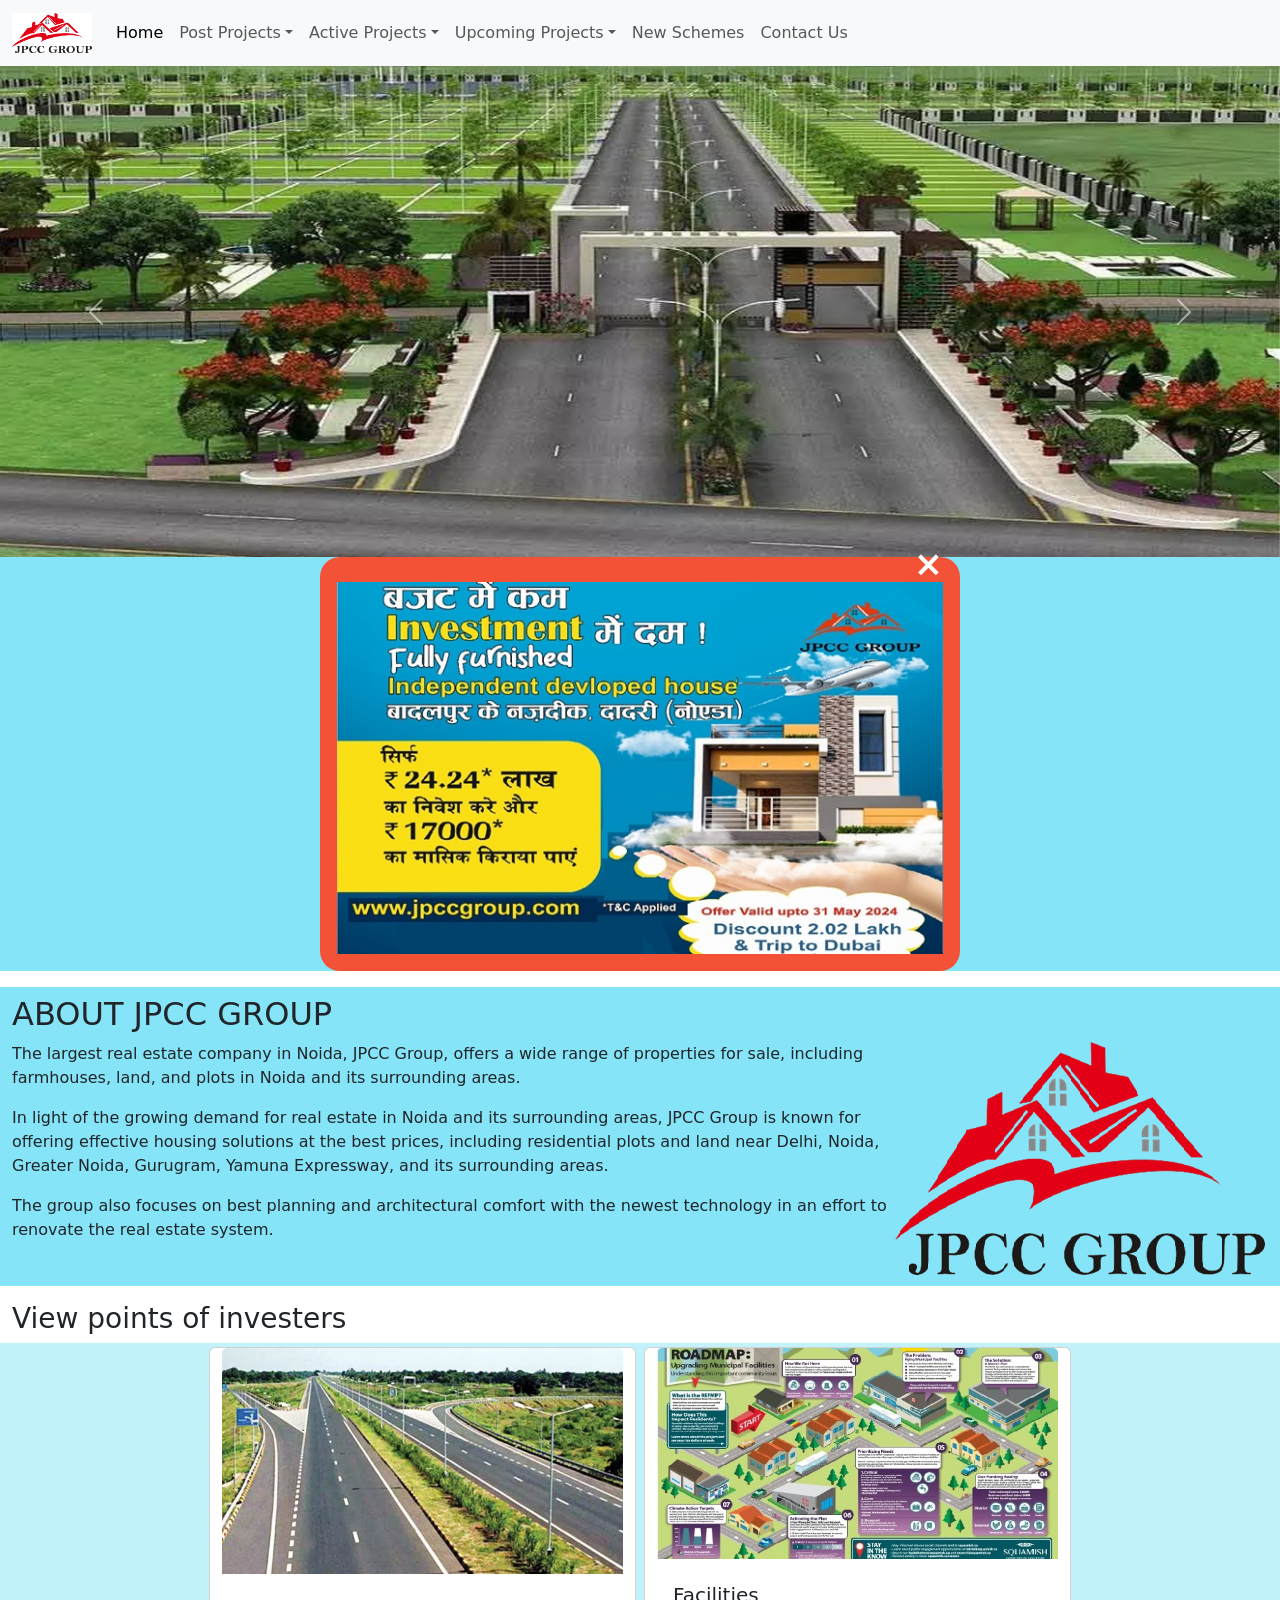
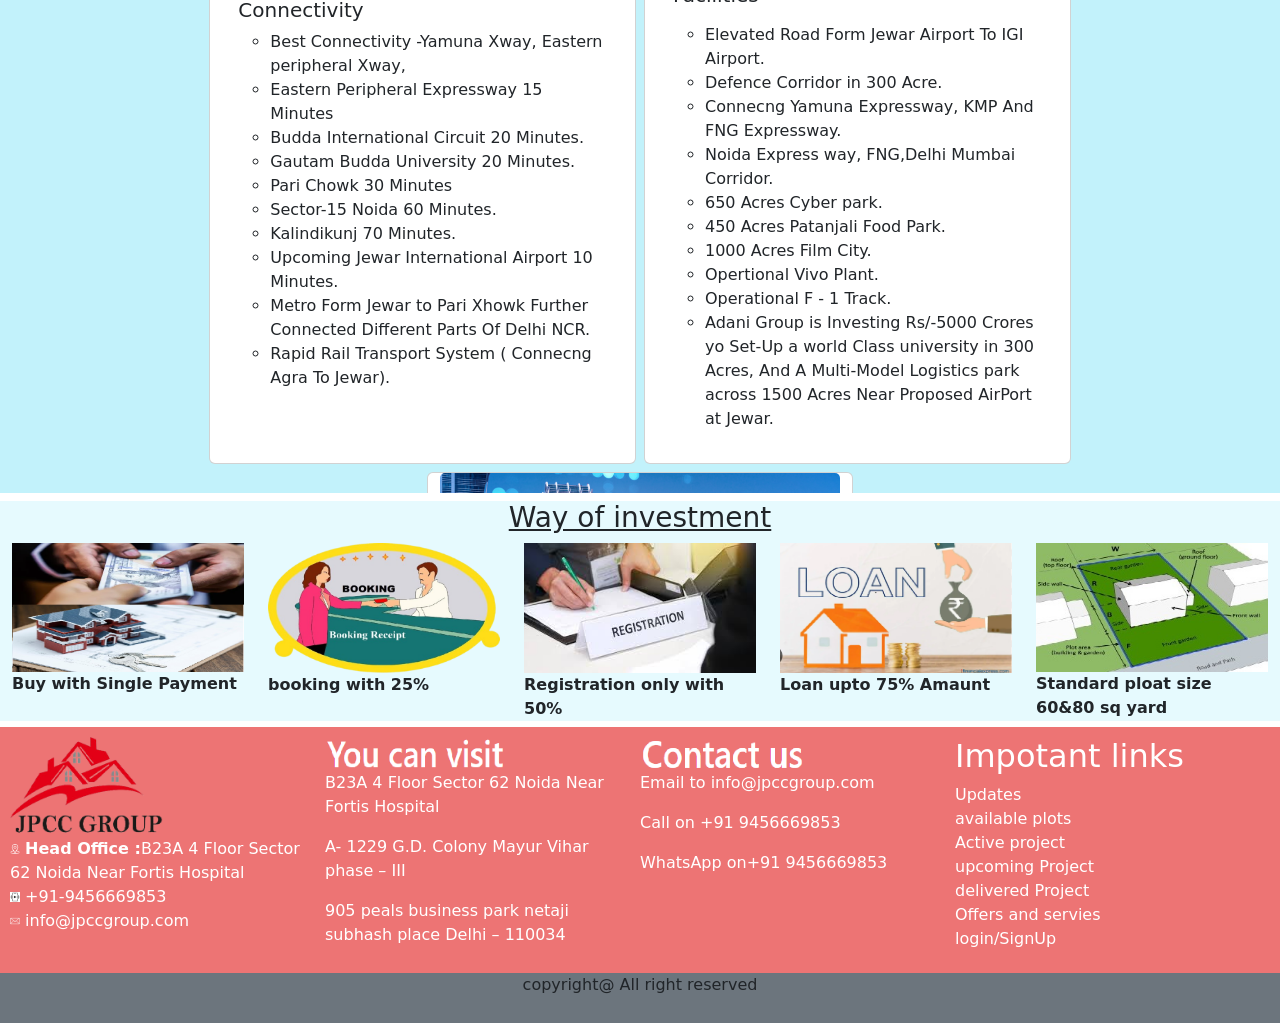
==== index.html @ ed91324a "index.html" ====
<!doctype html>
<html lang="en">
  <head>
    <meta charset="utf-8">
    <meta name="viewport" content="width=device-width, initial-scale=1">
    <title>JPCC Group design by Alexander</title>
    <script src="https://code.jquery.com/jquery-3.6.4.min.js"></script>
    <link href="https://cdn.jsdelivr.net/npm/bootstrap@5.3.3/dist/css/bootstrap.min.css" rel="stylesheet" integrity="sha384-QWTKZyjpPEjISv5WaRU9OFeRpok6YctnYmDr5pNlyT2bRjXh0JMhjY6hW+ALEwIH" crossorigin="anonymous">
    <script src="https://cdn.jsdelivr.net/npm/bootstrap@5.3.3/dist/js/bootstrap.bundle.min.js" integrity="sha384-YvpcrYf0tY3lHB60NNkmXc5s9fDVZLESaAA55NDzOxhy9GkcIdslK1eN7N6jIeHz" crossorigin="anonymous"></script>
    <style>
      .alert {
       margin-inline : 25%;
        background-color: #f45236; 
        color: white;
        border-radius: 20PX;
        /* color: rgb(253, 4, 0);
        background-image: url("./image/background.jpg");  
        background-repeat: no-repeat;
        /* background-attachment: fixed; 
      background-size: 100% 100%; */
      }
      
      .closebtn {
        margin-left: 15px;
        margin-top: -10px;
        color: white;
        font-weight: bold;
        float: right;
        font-size: 35px;
        line-height: 0px;
        cursor: pointer;
        transition: 0.3s;
      }
      
      .closebtn:hover {
        color: black;
      }
      .footer{
        display: flex;
        flex-wrap: wrap;
        padding: 10px;
        justify-content: space-around;
        background-color: rgba(231, 71, 71, 0.751);
        color: white;
        margin-top: 6px; 
    
    }
    a {
      text-decoration: none;
      color: white
    }
    .responsive {
      max-width: 100%;
      height: auto;}
      </style>
  </head>
  <body >

    <!-- navbar -->

    <nav class="navbar navbar-expand-lg bg-body-tertiary">
        <div class="container-fluid">
          <a class="navbar-brand" href="index.html"><img src="./image/csp-logo.jpg" height="40px" width="80px"> </a>
          <button class="navbar-toggler" type="button" data-bs-toggle="collapse" data-bs-target="#navbarNavDropdown" aria-controls="navbarNavDropdown" aria-expanded="false" aria-label="Toggle navigation">
            <span class="navbar-toggler-icon"></span>
          </button>
          <div class="collapse navbar-collapse" id="navbarNavDropdown">
            <ul class="navbar-nav">
                <li class="nav-item">
                <a class="nav-link active" aria-current="page" href="index.html">Home</a>
                </li>
                <li class="nav-item dropdown">
                <a class="nav-link dropdown-toggle" data-bs-toggle="dropdown" href="#" role="button" aria-expanded="false">Post Projects</a>
                <ul class="dropdown-menu">
                    <li><a class="dropdown-item" href="Umang1.html">UMANG CITY1</a></li>
                    <!-- <li><a class="dropdown-item" href="#">Active Projects</a></li>
                    <li><a class="dropdown-item" href="#">Upcoming Projects</a></li> -->
                </ul>
                </li>
                <li class="nav-item dropdown">
                  <a class="nav-link dropdown-toggle" data-bs-toggle="dropdown" href="#" role="button" aria-expanded="false">Active Projects</a>
                  <ul class="dropdown-menu">
                      <li><a class="dropdown-item" href="Umang2.html">UMANG CITY2</a></li>
                      <!-- <li><a class="dropdown-item" href="#">Active Projects</a></li>
                      <li><a class="dropdown-item" href="#">Upcoming Projects</a></li>-->
                  </ul> 
                  </li>
                  <li class="nav-item dropdown">
                    <a class="nav-link dropdown-toggle" data-bs-toggle="dropdown" href="#" role="button" aria-expanded="false">Upcoming Projects</a>
                    <ul class="dropdown-menu">
                        <li><a class="dropdown-item" href="Umang3.html">UMANG CITY3</a></li>
                        <!-- <li><a class="dropdown-item" href="#">Active Projects</a></li>
                        <li><a class="dropdown-item" href="#">Upcoming Projects</a></li> -->
                    </ul>
                    </li>
                <li class="nav-item">
                <a class="nav-link" href="scheme.html">New Schemes</a>
                </li>
                <li class="nav-item">
                    <a class="nav-link" href="Contact_us.html">Contact Us</a>
                </li>
            </ul>
          </div>
        </div>
    </nav>

<!-- carocels -->

    <div id="carouselExampleAutoplaying" class="carousel slide" data-bs-ride="carousel">
        <div class="carousel-inner">
          <div class="carousel-item active">
            <img src="./image/jpcc_project1.jpg" class="d-block w-100" alt="...">
          </div>
          <div class="carousel-item">
            <img src="./image/jpcc_project2.jpg" class="d-block w-100" alt="...">
          </div>
          <div class="carousel-item">
            <img src="./image/jpcc_project3.jpg" class="d-block w-100" alt="...">
          </div>
        </div>
        <button class="carousel-control-prev" type="button" data-bs-target="#carouselExampleAutoplaying" data-bs-slide="prev">
          <span class="carousel-control-prev-icon" aria-hidden="true"></span>
          <span class="visually-hidden">Previous</span>
        </button>
        <button class="carousel-control-next" type="button" data-bs-target="#carouselExampleAutoplaying" data-bs-slide="next">
          <span class="carousel-control-next-icon" aria-hidden="true"></span>
          <span class="visually-hidden">Next</span>
        </button>
      </div>
<!-- offers -->

  <div class="bg-info bg-opacity-50">
  
  <div class="alert">
    <span class="closebtn" onclick="this.parentElement.style.display='none';">&times;</span> 
    <!-- <h2>Rental flats are available in Delhi-NCR</h2> -->
      <!-- <br><img src="./image/house.jpg" height="200vw" width="230vw" class="float-md-end">
  
  <h3><u>Rental Plots in Delhi-NCR</u> </h3>
  <h2>Rent starts within 45 days of plot delivery</h2>
  <h5>Plot with house only ₹24.24 Lakh</h5>
  <h2>Rent Value start 17K per month</h2>
  <p>Offer vaild for booking in May</p> -->
  <img src="./image/ads.jpeg" class="w-100 mt-2">
      </div>
    </div>

      <!-- About   --- style="--bs-bg-opacity: .5; -->

      <div class="container-fluid bg-info bg-opacity-50 mt-n1 " >
        <div class="row justify-content-start ">
            <div >
              
                <h2 class="mt-2">ABOUT JPCC GROUP</h2>
                <img src="./image/csp-logo-tr.png" class="float-md-end rounded" alt="...">
                <p class="mt-2">
                  The largest real estate company in Noida, JPCC Group, offers a wide range of properties for sale, including farmhouses, land, and plots in Noida and its surrounding areas.
                  </p>
                  <p> In light of the growing demand for real estate in Noida and its surrounding areas, JPCC Group is known for offering effective housing solutions at the best prices, including residential plots and land near Delhi, Noida, Greater Noida, Gurugram, Yamuna Expressway, and its surrounding areas. 
                  </p>
                  <p> The group also focuses on best planning and architectural comfort with the newest technology in an effort to renovate the real estate system.
                </p>
            
        </div>
      </div>
      </div>

<!-- Facilities -->
<div class="container-fluid">
<h3 class="mt-3">View points of investers</h3>
    <div id="featured-products" class="row justify-content-center bg-info bg-opacity-25" style="height: 750px; overflow-y: scroll;">
        
        <div class="card m-1 col-md-4 ">
            <img src="./image/conectvity.cms" class="card-img-top" alt="Enclosuer">
            <div class="card-body mt-2">
              <h5 class="card-title">Connectivity</h5>
              <p1 class="card-text">
                <ul style="list-style-type:circle;">
                  <li>Best Connectivity -Yamuna Xway, Eastern peripheral Xway,</li>
                  <li>Eastern Peripheral Expressway 15 Minutes</li>
                  <li>Budda International Circuit 20 Minutes.</li>
                  <li>Gautam Budda University 20 Minutes.</li>
                  <li>Pari Chowk 30 Minutes</li>
                  <li>Sector-15 Noida 60 Minutes.</li>
                  <li>Kalindikunj 70 Minutes.</li>
                  <li>Upcoming Jewar International Airport 10 Minutes.</li>
                  <li>Metro Form Jewar to Pari Xhowk Further Connected Different Parts Of Delhi NCR.</li>
                  <li>Rapid Rail Transport System ( Connecng Agra To Jewar).</li>
                  </ul>
              </p1><br>
              <!-- <p2 class="card-text"><b>₹45/-</b></p2><br>
              <a href="#" class="btn btn-primary">buy now</a> -->
            </div>
          </div>
          <div class="card m-1 col-md-4">
            <img src="./image/Facilities.jpg" class="card-img-top" alt="...">
            <div class="card-body mt-2">
              <h5 class="card-title">Facilities </h5>
              <p class="card-text">
                <ul style="list-style-type:circle;">
                  <li>Elevated Road Form Jewar Airport To IGI Airport.</li>
                  <li>Defence Corridor in 300 Acre.</li>
                  <li>Connecng Yamuna Expressway, KMP And FNG Expressway.</li>
                  <li>Noida Express way, FNG,Delhi Mumbai Corridor.</li>
                  <li>650 Acres Cyber park.</li>
                  <li>450 Acres Patanjali Food Park.</li>
                  <li>1000 Acres Film City.</li>
                  <li>Opertional Vivo Plant.</li>
                  <li>Operational F - 1 Track.</li>
                  <li>Adani Group is Investing Rs/-5000 Crores yo Set-Up a world Class university in 300 Acres, And A Multi-Model Logistics park across 1500 Acres Near Proposed AirPort at Jewar.</li>
                </ul>
              </p>
              <!-- <a href="#" class="btn btn-primary">Go somewhere</a> -->
            </div>
          </div>
          <div class="card m-1 col-md-4 ">
            <img src="./image/scope.jpg" class="card-img-top" alt="...">
            <div class="card-body">
              <h5 class="card-title">Future Scope</h5>
              <p class="card-text">
                <ul style="list-style-type:circle;">
                  <li>Upcoming Metro Coach Manufacturing Unit at Yamuna Express way</li>
                  <li>Upcoming City Center in 800 Acres at Tappal.</li>
                  <li>Upcoming Highest Commercial Twin Towers.</li>
                  <li>Defence Corridor in 300 Acre.</li>
                  <li>Connecng Yamuna Expressway, KMP And FNG Expressway.</li>
                  <li>Upcoming Jewar Airport Asia’s Largest and 4th Largest in World.</li>
                  <li>Upcoming Bodaki Railway Junction.</li>
                  <li>Upcoming Biggest ISBT.</li>
                  <li>Upcoming 19 Universities in which 3 are operational.</li>
                  <li>Upcoming Toy City.</li>
                  <li>Upcoming Textile Park.</li>
                  <li>Upcoming Night Safari.</li>
                  <li>Upcoming One of Biggest Mall in India.</li>
                </ul>
              </p>
              <!-- <a href="#" class="btn btn-primary">Go somewhere</a> -->
            </div>
          </div>          
    </div>
  </div>

  <!-- Method of buying -->
<div class="container-fluid mt-2">
  <div class="row bg-info bg-opacity-10">
    <H3 class="text-center"><u>Way of investment</u></H3>
    <div class="col">
      <img src="./image/single-payment.png" class="responsive">
      <b>Buy with Single Payment</b>

    </div>
    <div class="col">
      <img src="./image/Booking1.png" class="responsive">
      <b>booking with 25%</b>
    </div>
    <div class="col">
      <img src="./image/registration.jpg" class="responsive">
      <b>Registration only with 50%</b>
    </div>
    <div class="col">
      <img src="./image/loan.png" class="responsive">
      <b>Loan upto 75% Amaunt</b>
    </div>
    <div class="col">
      <img src="./image/size.png" class="responsive">
      <b>Standard ploat size 60&80 sq yard</b>
    </div>
    <!-- <div class="col-2">
      <img src="./image/Booking.png" class="responsive">
      <b>EMI Facilitie</b>
    </div> -->
  </div>
</div>

       <!-- <div class="footer"> -->
      <div class="container-fluid justify-content-center footer">
       
            <div class="col">
                <img src="./image/csp-logo-tr.png" height="100px"><br>
                <img src="./image/location.png" height="10px" width="10px">
                <span><B>Head Office :</B>B23A 4 Floor Sector 62 Noida Near Fortis Hospital </span><br>
                <img src="./image/mobile.jpg" height="10px" width="10px">
                <span>+91-9456669853</span><br>
                <img src="./image/mail-Box.png" height="10px" width="10px">
                <span>info@jpccgroup.com</span>
            </div>
            <div class="col">
              <img src="./image/visit.png" height="34px"><br>
                <p><a href="https://maps.app.goo.gl/114k4E1C1jryXeKQ6" >B23A 4 Floor Sector 62 Noida Near Fortis Hospital</a>  </p>
                <p><a href="https://maps.app.goo.gl/Cm1cpF7PcmmS3LTE9" style="text-decoration: none; color: white;">A- 1229 G.D. Colony Mayur Vihar phase – III</a>  </p>
                <p><a href="https://maps.app.goo.gl/QAREP9cdDXV6Fysw5" style="text-decoration: none; color: white;">905 peals business park netaji subhash place
                  Delhi – 110034</a>  </p>
                
            </div>
            <div class="col">
              <img src="./image/contact.png" height="34px"><br>
              
              <p><a href="mailto:info@jpccgroup.com? cc=skywalker@starwars.com& subject=My%20query&body=My%20is%3A%0D%0A%0D%0AName%2C%0D%0AMobile%20number" style="text-decoration: none; color: white;">Email to info@jpccgroup.com</a>  </p>
              <p><a href="tel:+919456669853" style="text-decoration: none; color: white;">Call on +91 9456669853</a>  </p>
              <p><a href="https://wa.me/+919456669853?text=my%20query%20is%2C%0D%0Amy%20name%20is%2C%0D%0Amy%20mobile%20number%20is" style="text-decoration: none; color: white;">WhatsApp on+91 9456669853</a> </p>
            </div>
            <div class="col">
                <h2>Impotant links</h2>
                <a href="">Updates</a><br>
                <a href="">available plots</a><br>
                <a href="">Active project </a><br>
                <a href="">upcoming Project</a><br>
                <a href="">delivered Project </a><br>
                <a href="">Offers and servies</a><br>
                <a href="">login/SignUp</a><br>
            </div>
          <!-- </div> -->
    </div>
    <div  class="container-fluid text-center bg-secondary" style="height: 50px; " >
        <p>copyright@ All right reserved</p>

    </div>
    
      </body>
</html>
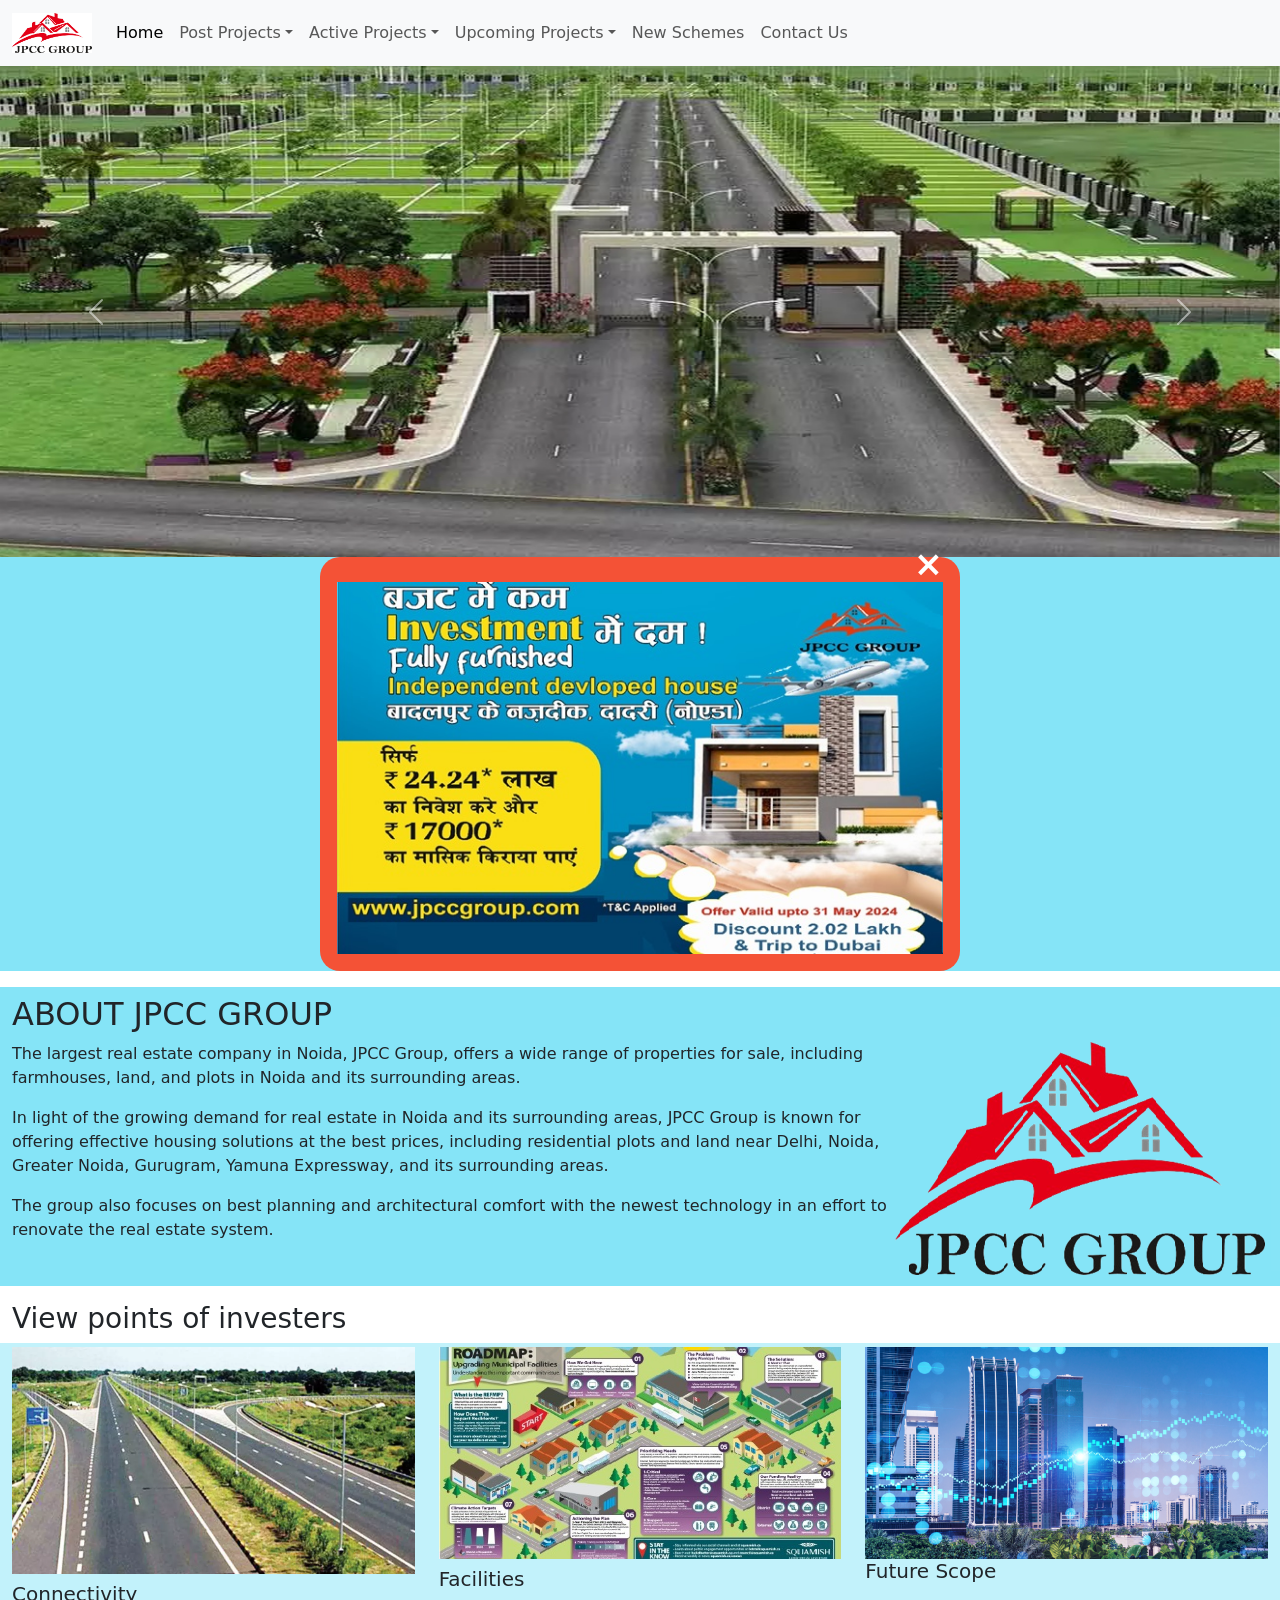
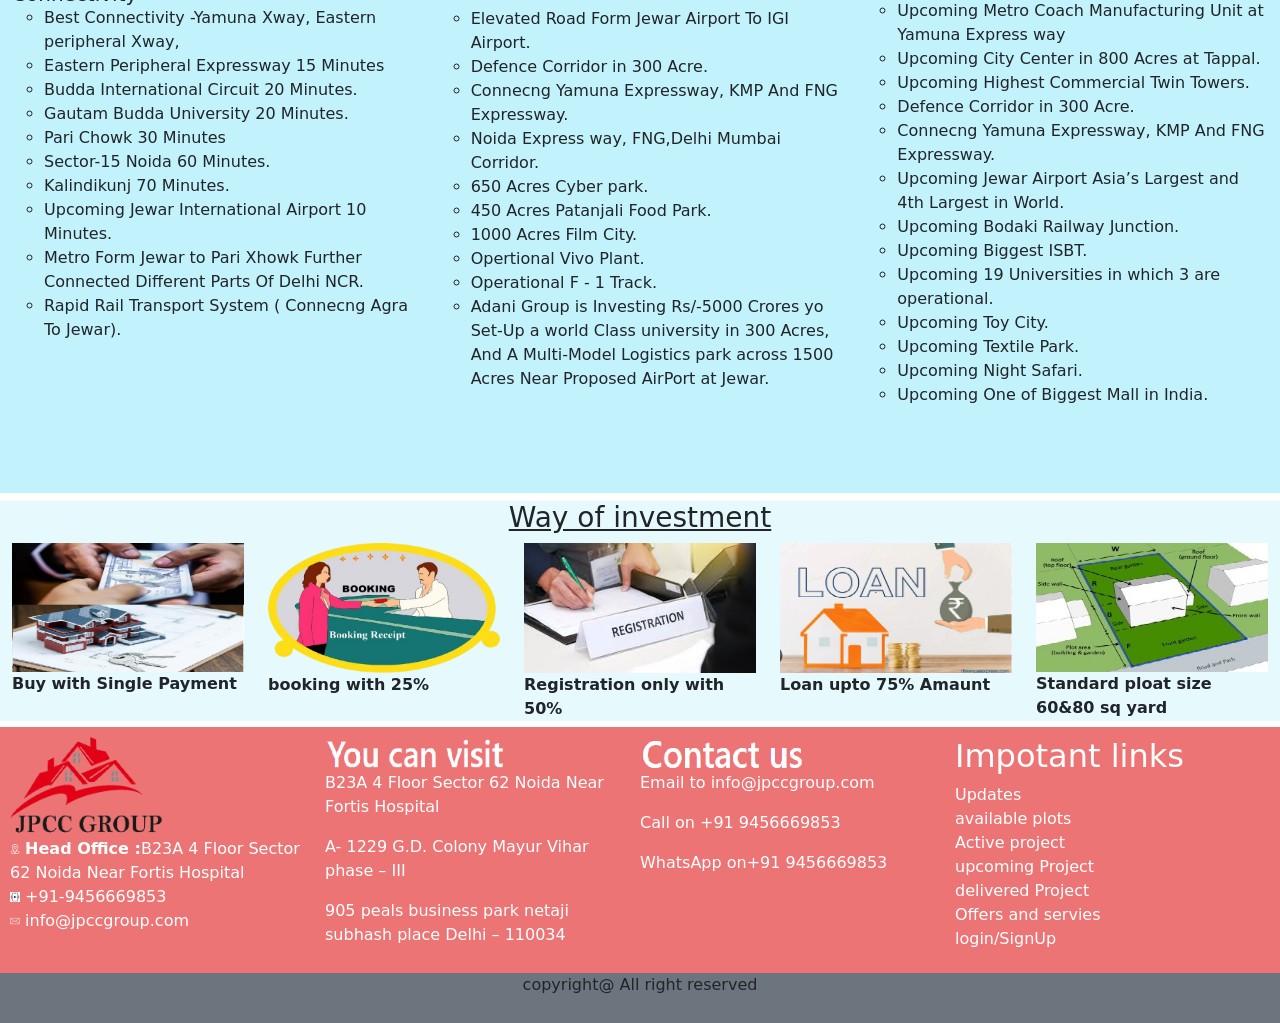
==== commit 2f991978: "index.html" ====
--- a/index.html
+++ b/index.html
@@ -171,7 +171,7 @@
 <h3 class="mt-3">View points of investers</h3>
     <div id="featured-products" class="row justify-content-center bg-info bg-opacity-25" style="height: 750px; overflow-y: scroll;">
         
-        <div class="card m-1 col-md-4 ">
+        <div class=" mt-1 col-md-4 col-lg-4 ">
             <img src="./image/conectvity.cms" class="card-img-top" alt="Enclosuer">
             <div class="card-body mt-2">
               <h5 class="card-title">Connectivity</h5>
@@ -193,7 +193,7 @@
               <a href="#" class="btn btn-primary">buy now</a> -->
             </div>
           </div>
-          <div class="card m-1 col-md-4">
+          <div class="col-lg-4 mt-1 col-md-4">
             <img src="./image/Facilities.jpg" class="card-img-top" alt="...">
             <div class="card-body mt-2">
               <h5 class="card-title">Facilities </h5>
@@ -214,7 +214,7 @@
               <!-- <a href="#" class="btn btn-primary">Go somewhere</a> -->
             </div>
           </div>
-          <div class="card m-1 col-md-4 ">
+          <div class="col-lg-4 mt-1 col-md-4 ">
             <img src="./image/scope.jpg" class="card-img-top" alt="...">
             <div class="card-body">
               <h5 class="card-title">Future Scope</h5>
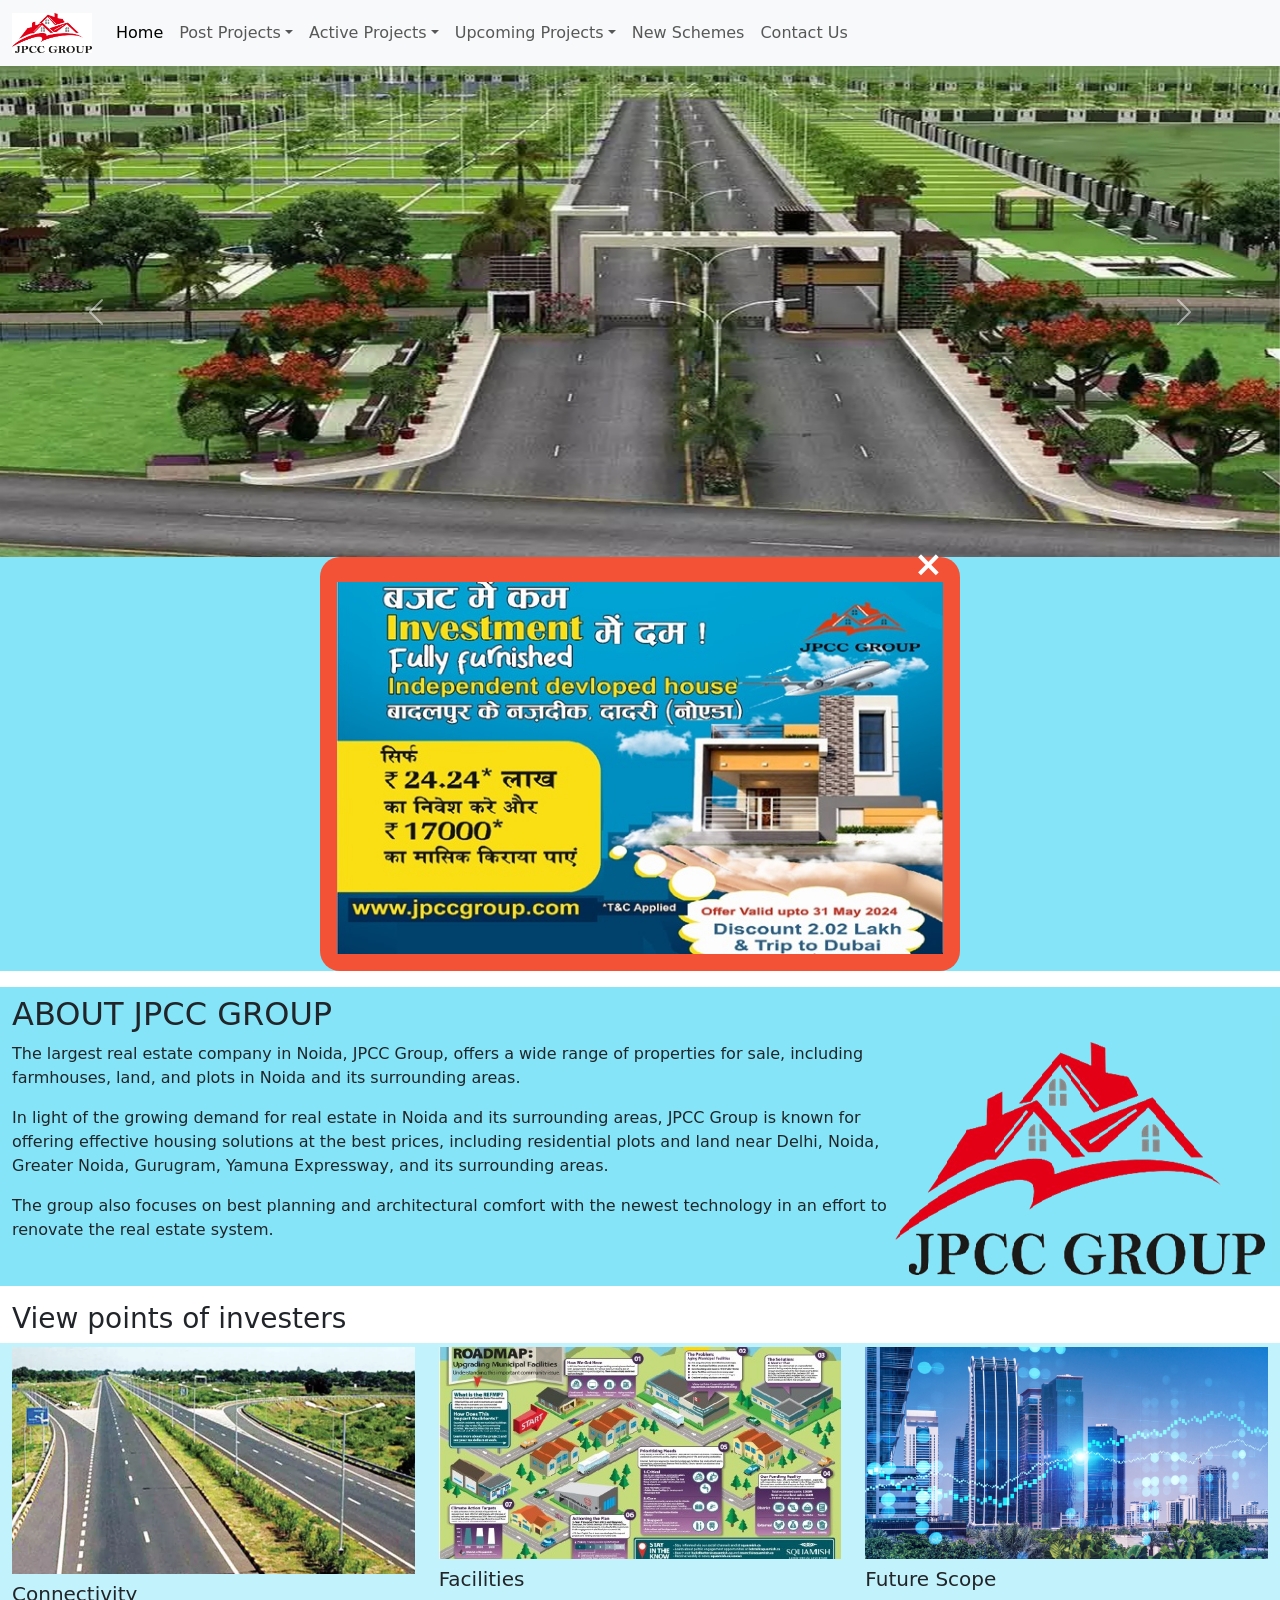
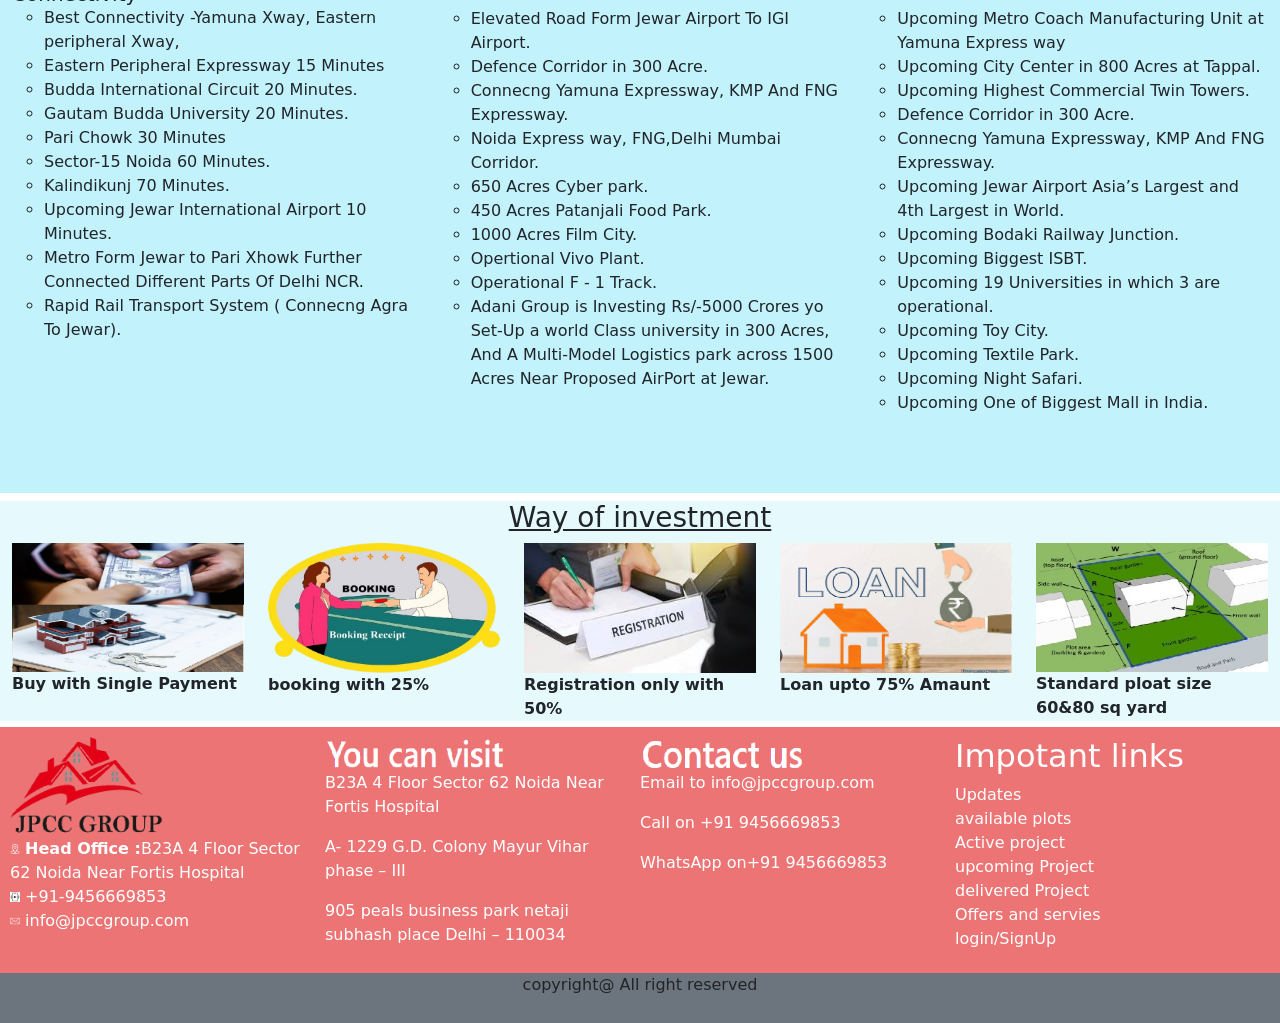
==== commit 013900b9: "index.html" ====
--- a/index.html
+++ b/index.html
@@ -169,7 +169,7 @@
 <!-- Facilities -->
 <div class="container-fluid">
 <h3 class="mt-3">View points of investers</h3>
-    <div id="featured-products" class="row justify-content-center bg-info bg-opacity-25" style="height: 750px; overflow-y: scroll;">
+    <div class="row justify-content-center bg-info bg-opacity-25" style="height: 750px; overflow-y: scroll;">
         
         <div class=" mt-1 col-md-4 col-lg-4 ">
             <img src="./image/conectvity.cms" class="card-img-top" alt="Enclosuer">
@@ -217,7 +217,7 @@
           <div class="col-lg-4 mt-1 col-md-4 ">
             <img src="./image/scope.jpg" class="card-img-top" alt="...">
             <div class="card-body">
-              <h5 class="card-title">Future Scope</h5>
+              <h5 class="card-title mt-2"> Future Scope</h5>
               <p class="card-text">
                 <ul style="list-style-type:circle;">
                   <li>Upcoming Metro Coach Manufacturing Unit at Yamuna Express way</li>
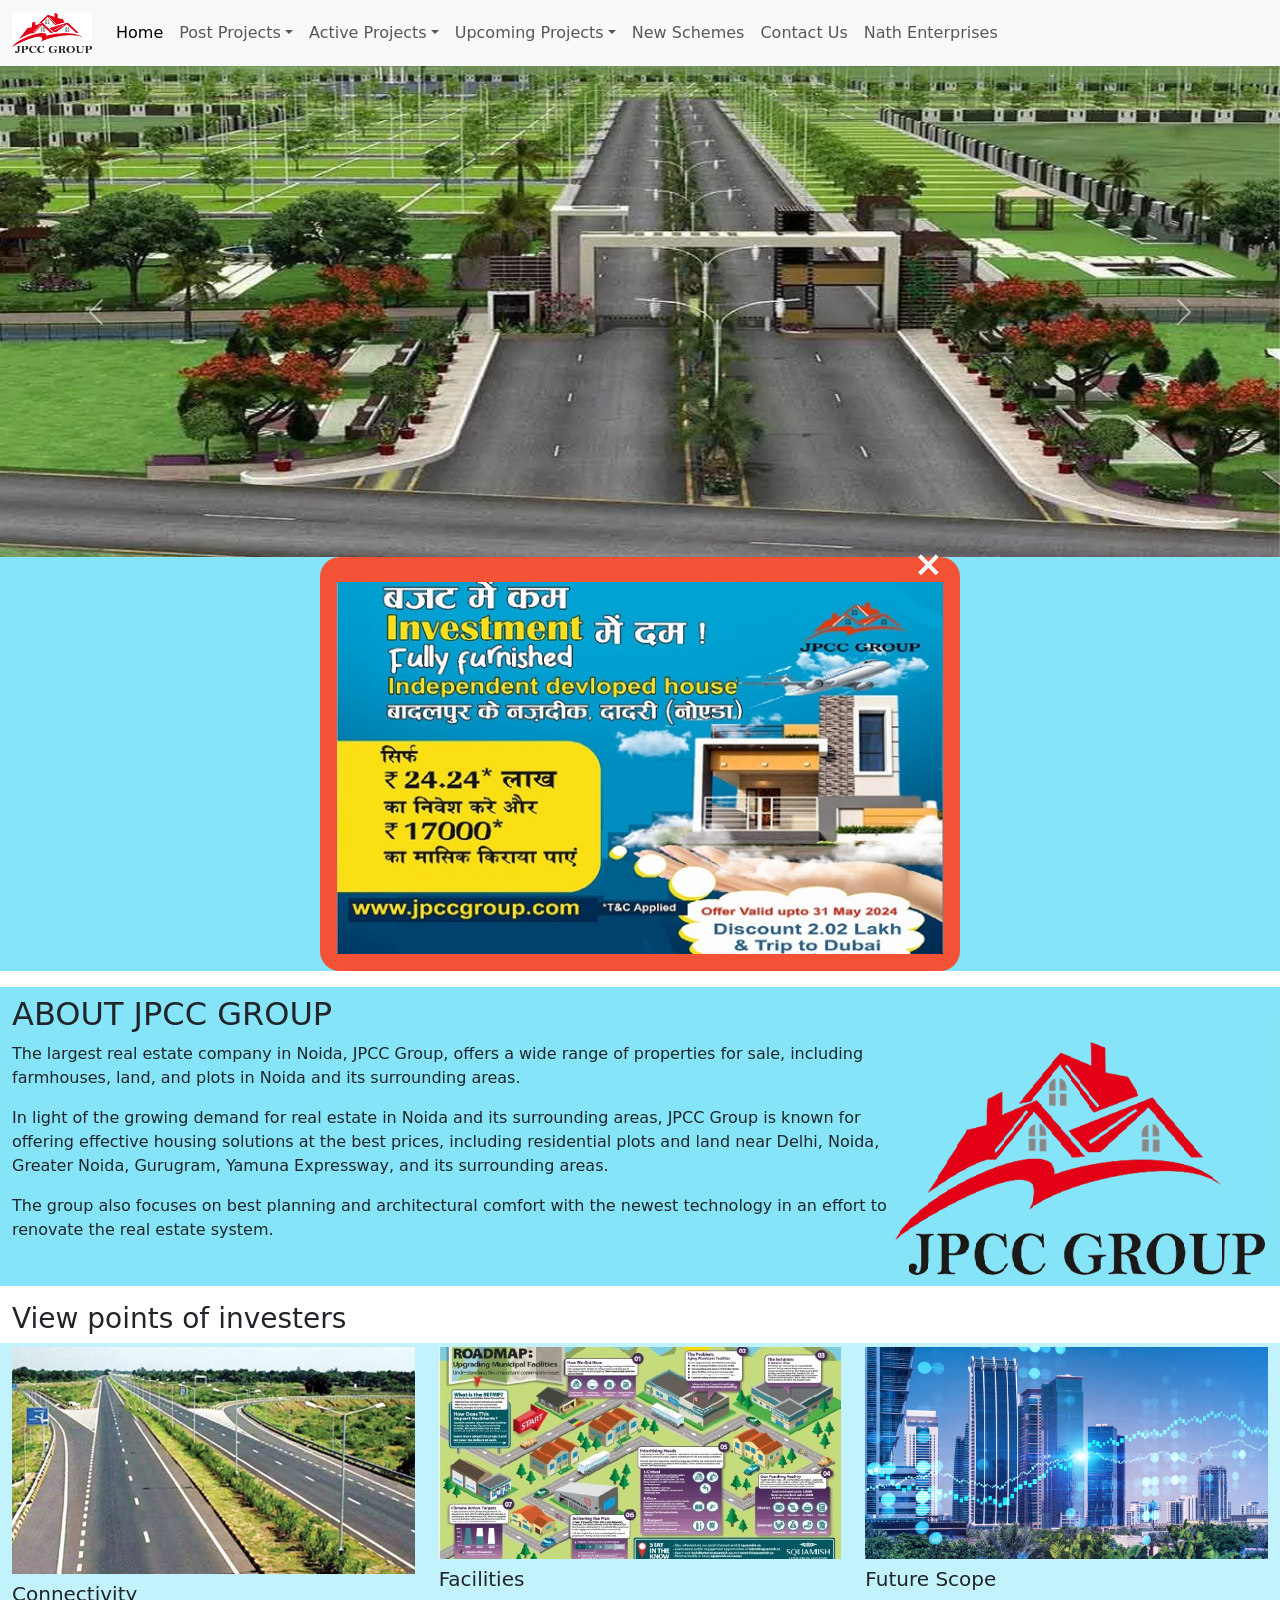
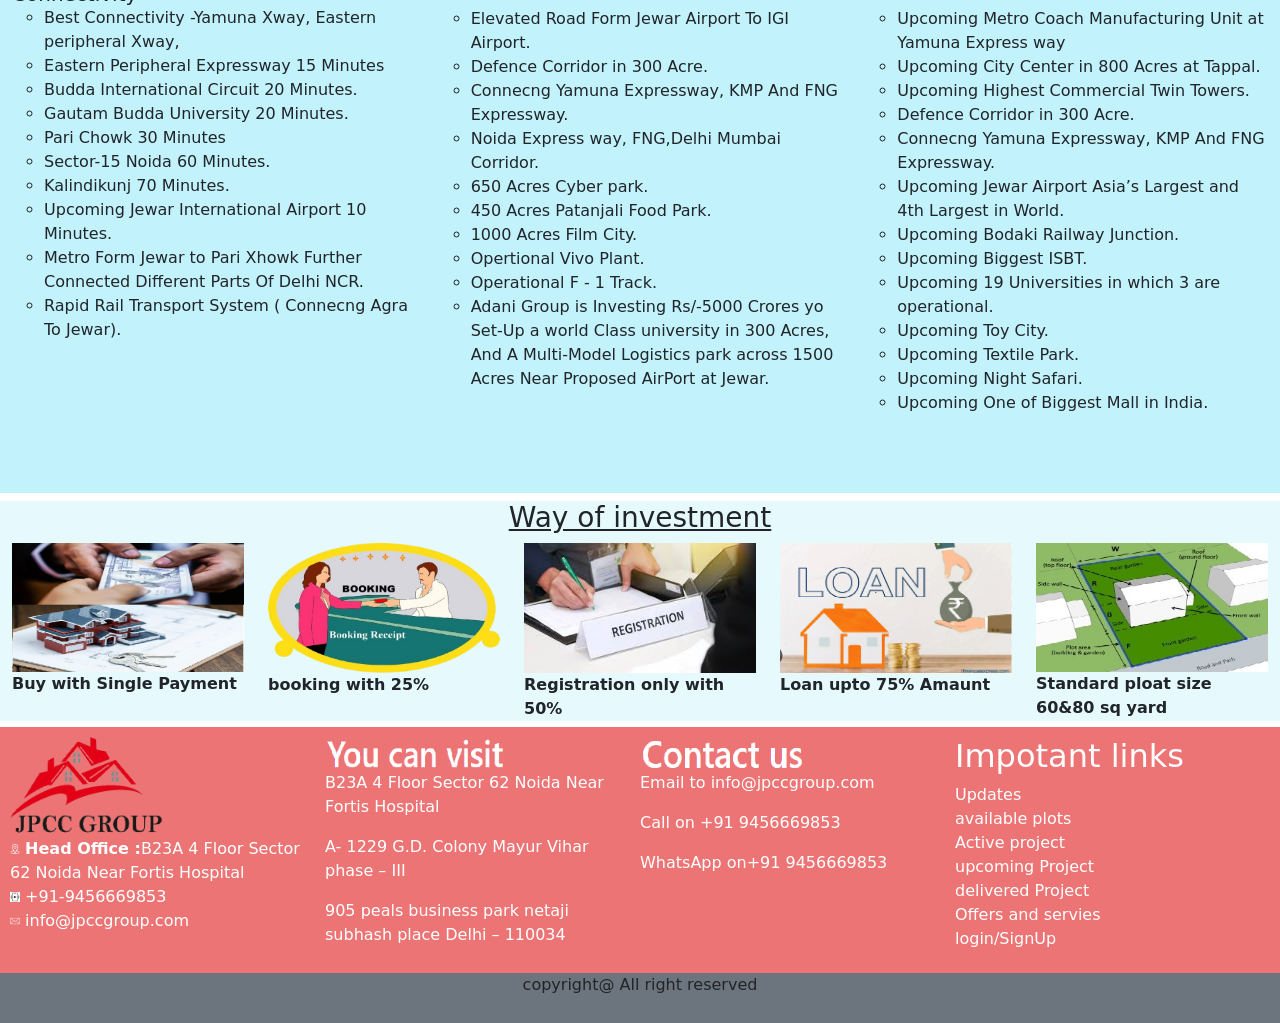
==== commit 84045409: "Update index.html" ====
--- a/index.html
+++ b/index.html
@@ -100,6 +100,9 @@
                 <li class="nav-item">
                     <a class="nav-link" href="Contact_us.html">Contact Us</a>
                 </li>
+               <li class="nav-item">
+                    <a class="nav-link" href="./nath enterprises/index.php">Nath Enterprises</a>
+                </li>
             </ul>
           </div>
         </div>
@@ -216,8 +219,8 @@
           </div>
           <div class="col-lg-4 mt-1 col-md-4 ">
             <img src="./image/scope.jpg" class="card-img-top" alt="...">
-            <div class="card-body">
-              <h5 class="card-title mt-2"> Future Scope</h5>
+            <div class="card-body mt-2">
+              <h5 class="card-title "> Future Scope</h5>
               <p class="card-text">
                 <ul style="list-style-type:circle;">
                   <li>Upcoming Metro Coach Manufacturing Unit at Yamuna Express way</li>
